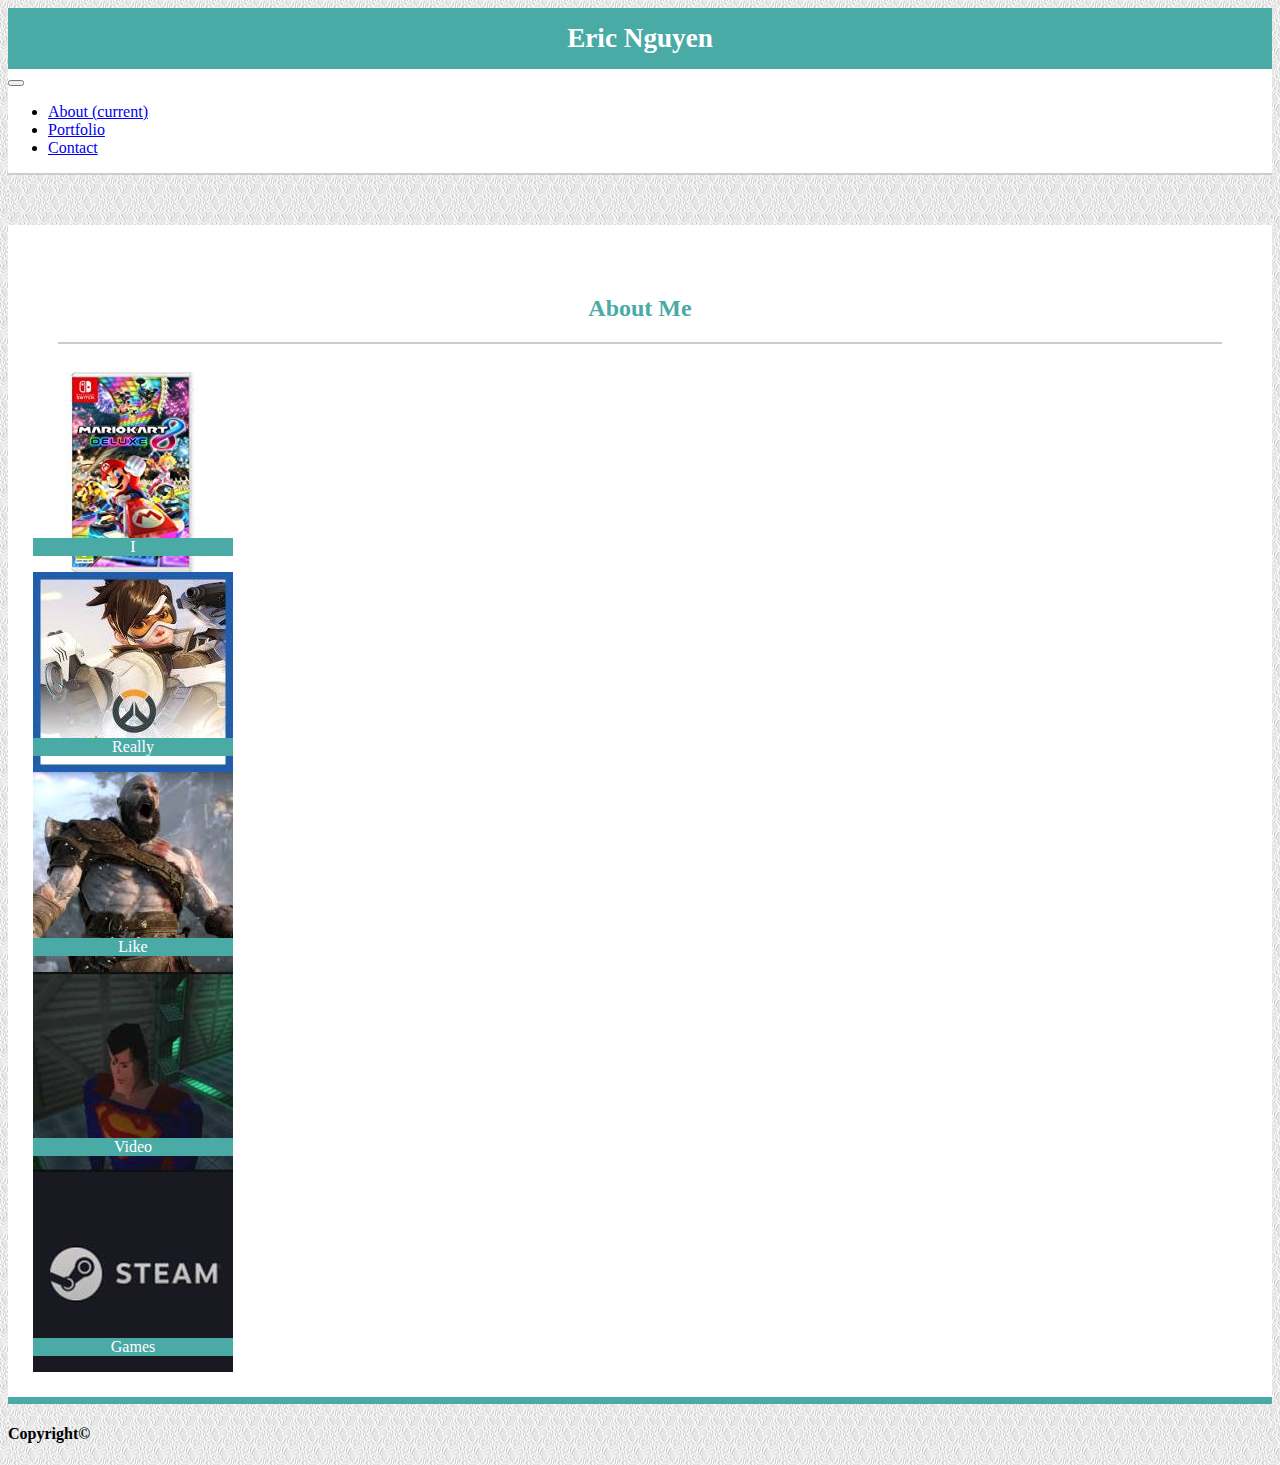
==== index.html @ ad14da13 "final changes" ====
<!DOCTYPE html>
<html>

<head>
    <meta charset="utf-8" />
    <meta http-equiv="X-UA-Compatible" content="IE=edge">
    <title>Index</title>
    <meta name="viewport" content="width=device-width, initial-scale=1">
    <link rel="stylesheet" href="https://stackpath.bootstrapcdn.com/bootstrap/4.1.3/css/bootstrap.min.css" integrity="sha384-MCw98/SFnGE8fJT3GXwEOngsV7Zt27NXFoaoApmYm81iuXoPkFOJwJ8ERdknLPMO"
        crossorigin="anonymous">
    <link rel="stylesheet" type="text/css" href="assets/Css/style.css" />
    <link rel="stylesheet" type="text/css" media="screen" href="main.css" />
</head>

<body>
    <div class="top-container">
        <div class="row">
            <div class="col-md-2">
                <!--empty div to move name over-->
            </div>
            <div class="col-md-2">
                <h1>Eric Nguyen</h1>
            </div>
            <div class="col-md-5">
                <!--empty div class to move the navbar over-->
            </div>
            <div class="col-md-3">
                <nav class="navbar navbar-expand-lg navbar-light">
                    <button class="navbar-toggler" type="button" data-toggle="collapse" data-target="#navbarSupportedContent" aria-controls="navbarSupportedContent"
                        aria-expanded="false" aria-label="Toggle navigation">
                        <span class="navbar-toggler-icon"></span>
                    </button>

                    <div class="collapse navbar-collapse" id="navbarSupportedContent">
                        <ul class="navbar-nav mr-auto">
                            <li class="nav-item active">
                                <a class="nav-link" href="portfolio.html">About
                                    <span class="sr-only">(current)</span>
                                </a>
                            </li>
                            <li class="nav-item">
                                <a class="nav-link" href="#">Portfolio</a>
                            </li>
                            <li class="nav-item">
                                <a class="nav-link" href="contact.html">Contact</a>
                            </li>
                        </ul>
                    </div>
                </nav>
            </div>
        </div>
    </div>
    <div class="jumbotron-fluid">
        <div class="container">
            <div class="container">
                <div class="about-row">
                    <div class="col-md-3 about-col">
                        <h2>About Me</h2>
                    </div>
                </div>
            </div>
            <div class="card-deck d-flex justify-content-center">
                <div class="card">
                    <img class="card-img-top" src="assets/Images/videogame1.jpg" alt="Card image cap">
                    <div class="card-body">
                        <p class="card-text">I</p>
                    </div>
                </div>
                <div class="card">
                    <img class="card-img-top" src="assets/Images/videogame2.jpg" alt="Card image cap">
                    <div class="card-body">
                        <p class="card-text">Really</p>
                    </div>
                </div>
                <div class="card">
                    <img class="card-img-top" src="assets/Images/videogame3.jpg" alt="Card image cap">
                    <div class="card-body">
                        <p class="card-text">Like</p>
                    </div>
                </div>
                <div class="card">
                    <img class="card-img-top" src="assets/Images/videogame4.jpg" alt="Card image cap">
                    <div class="card-body">
                        <p class="card-text">Video</p>
                    </div>
                </div>
                <div class="card">
                    <img class="card-img-top" src="assets/Images/videogame5.jpg" alt="Card image cap">
                    <div class="card-body">
                        <p class="card-text">Games</p>
                    </div>
                </div>
            </div>
        </div>
    </div>
    <nav class="navbar fixed-bottom navbar-light bg-secondary border-top d-flex justify-content-center">
        <h4 class="text-center text-white">Copyright©</h4>
    </nav>
</body>

</html>

<!--Line-height is whats messing up the Bottom portion of the name box-->
---- assets/Css/style.css ----
html{
    min-height: 100%;
    margin: 0;
    background: url("../Images/light_grey_floral_motif.png");
}
body{
    background: url("../Images/light_grey_floral_motif.png");
}
.top-container{
    border-bottom: 2px solid #cccccc;
    margin-bottom: 4%;
    background-color: #ffffff;
}
.background-container{
    height: 90%;
}
.container{
    background-color: #ffffff;
    padding: 25px;
}
h1{
    background: #4aaaa5;
    text-align: center;
    color: #ffffff;
    padding: 10px;
    font-size: 170%;
    margin: 0;
    line-height: 1.5;
}
h2{
    color: #4aaaa5;
    text-align: center;
}
.about-row{
    border-bottom: 2px solid #cccccc;
    margin-bottom: 3px;
}
.about-col{
    background-color: #ffffff;
}
.content-col{
    background-color: #ffffff;
}
img{
    margin-right: 15px;
}
.thumbnail1{
    position: relative;
}
.thumbnail2{
    position: relative;
}
.card-text{
    text-align: center;
    background: #4aaaa5;
    color: #ffffff;
    position: absolute;
    bottom: 0;
    left: 0;
    width: 100%;
}
.card{
    max-height: 200px;
    max-width: 200px;
    position: relative;
}
.border-top{
    border-top: 7px solid !important;
    border-top-color: #4aaaa5 !important;
}
::-webkit-scrollbar { 
    display: none; 
}
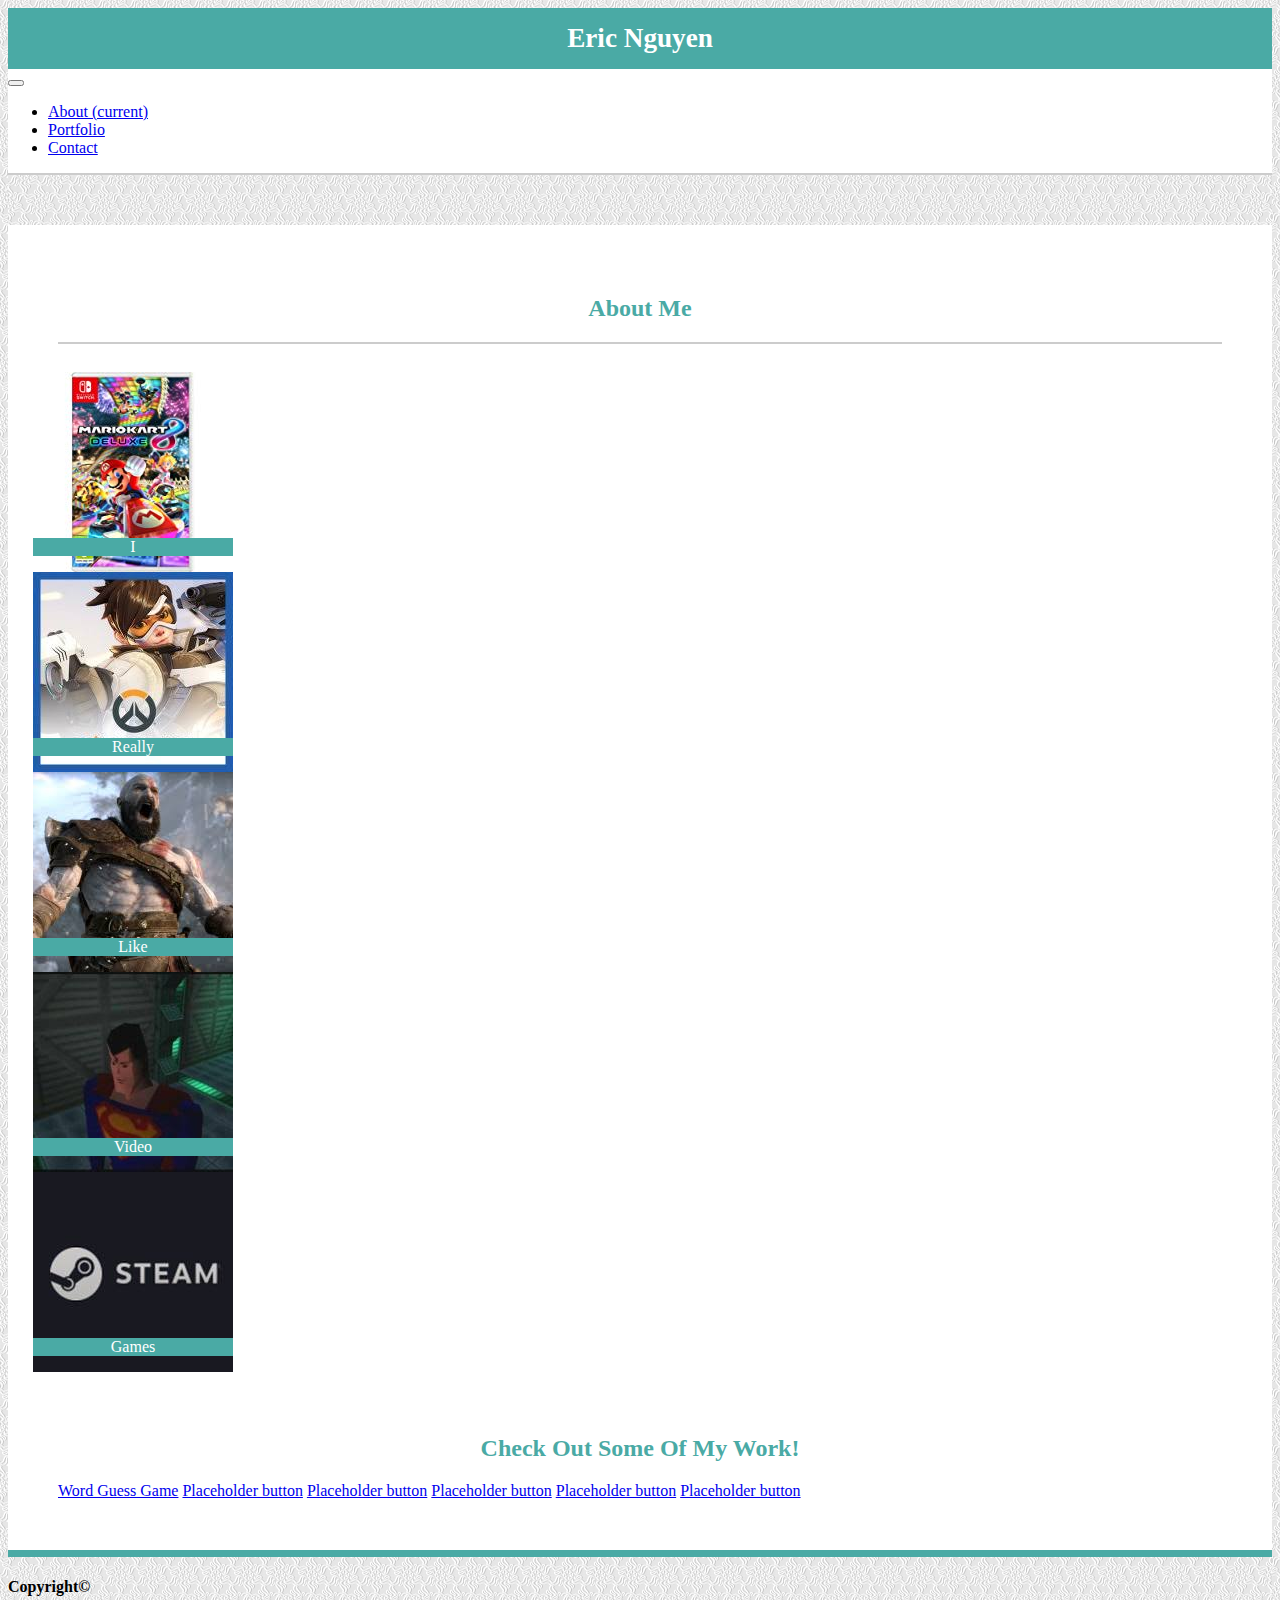
==== commit 8ebae234: "added wordguessgame link" ====
--- a/index.html
+++ b/index.html
@@ -9,7 +9,6 @@
     <link rel="stylesheet" href="https://stackpath.bootstrapcdn.com/bootstrap/4.1.3/css/bootstrap.min.css" integrity="sha384-MCw98/SFnGE8fJT3GXwEOngsV7Zt27NXFoaoApmYm81iuXoPkFOJwJ8ERdknLPMO"
         crossorigin="anonymous">
     <link rel="stylesheet" type="text/css" href="assets/Css/style.css" />
-    <link rel="stylesheet" type="text/css" media="screen" href="main.css" />
 </head>
 
 <body>
@@ -91,6 +90,16 @@
                     </div>
                 </div>
             </div>
+            <br>
+            <div class ="container">
+                <h2>Check Out Some Of My Work!</h2>
+                <a class="btn btn-primary" href="https://enguyen93.github.io/WordGuessGame/" role="button">Word Guess Game</a>
+                <a class="btn btn-primary" href="#" role="button">Placeholder button</a>
+                <a class="btn btn-primary" href="#" role="button">Placeholder button</a>
+                <a class="btn btn-primary" href="#" role="button">Placeholder button</a>
+                <a class="btn btn-primary" href="#" role="button">Placeholder button</a>
+                <a class="btn btn-primary" href="#" role="button">Placeholder button</a>
+            </div>
         </div>
     </div>
     <nav class="navbar fixed-bottom navbar-light bg-secondary border-top d-flex justify-content-center">
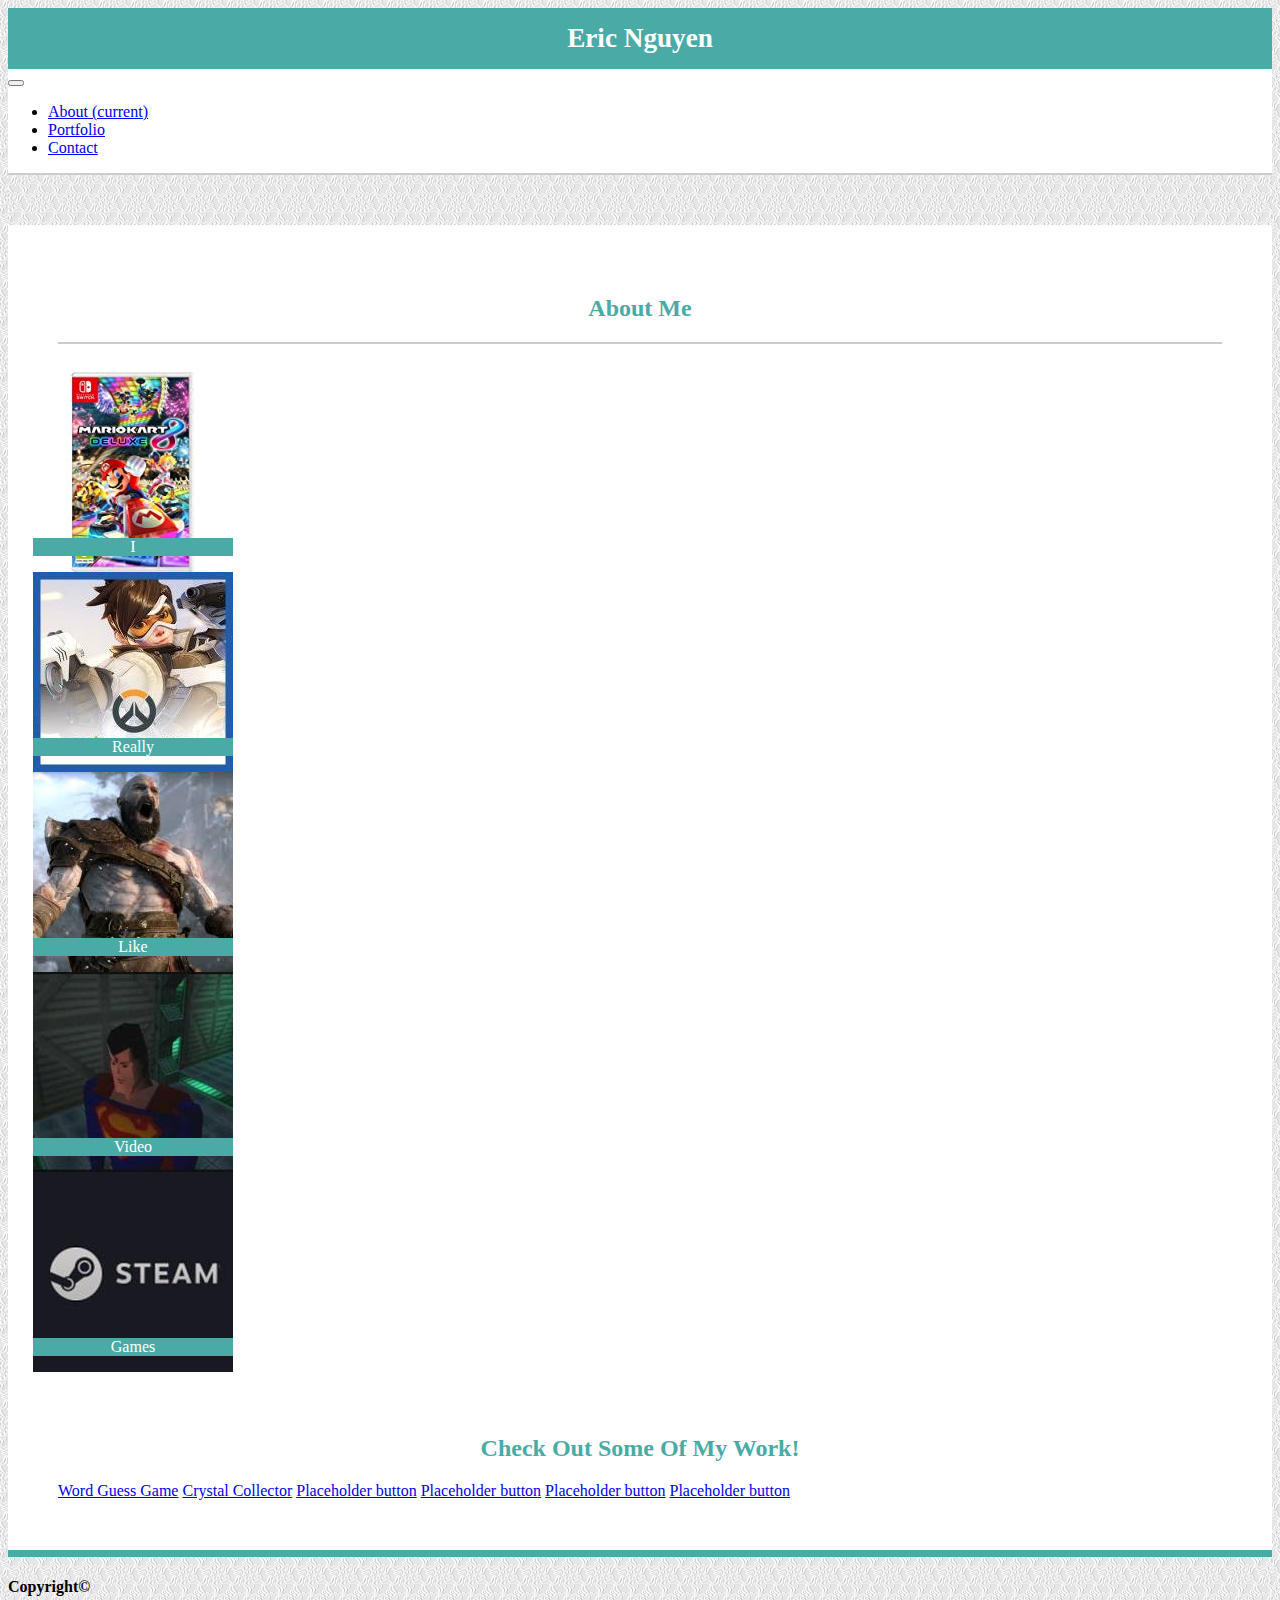
==== commit ed1f83ee: "added crystal collector" ====
--- a/index.html
+++ b/index.html
@@ -94,7 +94,7 @@
             <div class ="container">
                 <h2>Check Out Some Of My Work!</h2>
                 <a class="btn btn-primary" href="https://enguyen93.github.io/WordGuessGame/" role="button">Word Guess Game</a>
-                <a class="btn btn-primary" href="#" role="button">Placeholder button</a>
+                <a class="btn btn-primary" href="https://enguyen93.github.io/unit-4-game/" role="button">Crystal Collector</a>
                 <a class="btn btn-primary" href="#" role="button">Placeholder button</a>
                 <a class="btn btn-primary" href="#" role="button">Placeholder button</a>
                 <a class="btn btn-primary" href="#" role="button">Placeholder button</a>
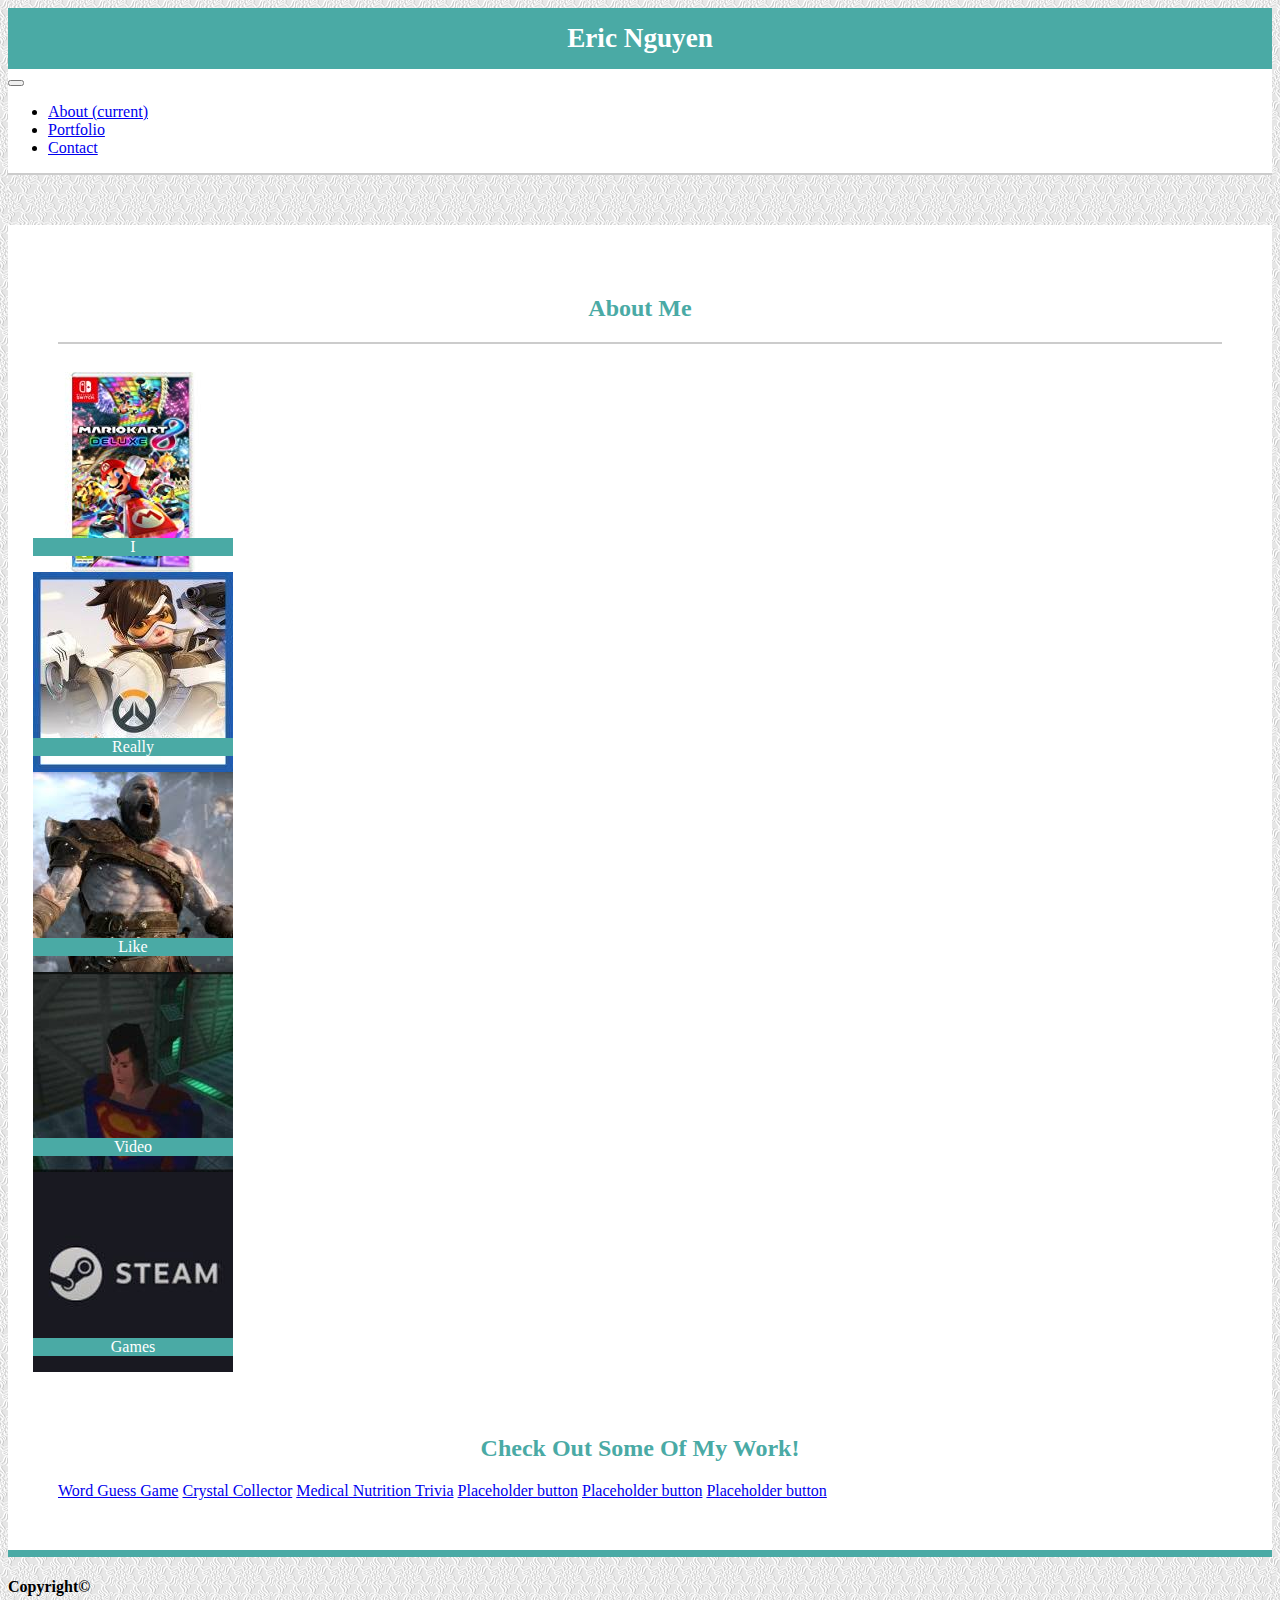
==== commit 64fc1a22: "added trivia game" ====
--- a/index.html
+++ b/index.html
@@ -95,7 +95,7 @@
                 <h2>Check Out Some Of My Work!</h2>
                 <a class="btn btn-primary" href="https://enguyen93.github.io/WordGuessGame/" role="button">Word Guess Game</a>
                 <a class="btn btn-primary" href="https://enguyen93.github.io/unit-4-game/" role="button">Crystal Collector</a>
-                <a class="btn btn-primary" href="#" role="button">Placeholder button</a>
+                <a class="btn btn-primary" href="https://enguyen93.github.io/TriviaGame/" role="button">Medical Nutrition Trivia</a>
                 <a class="btn btn-primary" href="#" role="button">Placeholder button</a>
                 <a class="btn btn-primary" href="#" role="button">Placeholder button</a>
                 <a class="btn btn-primary" href="#" role="button">Placeholder button</a>
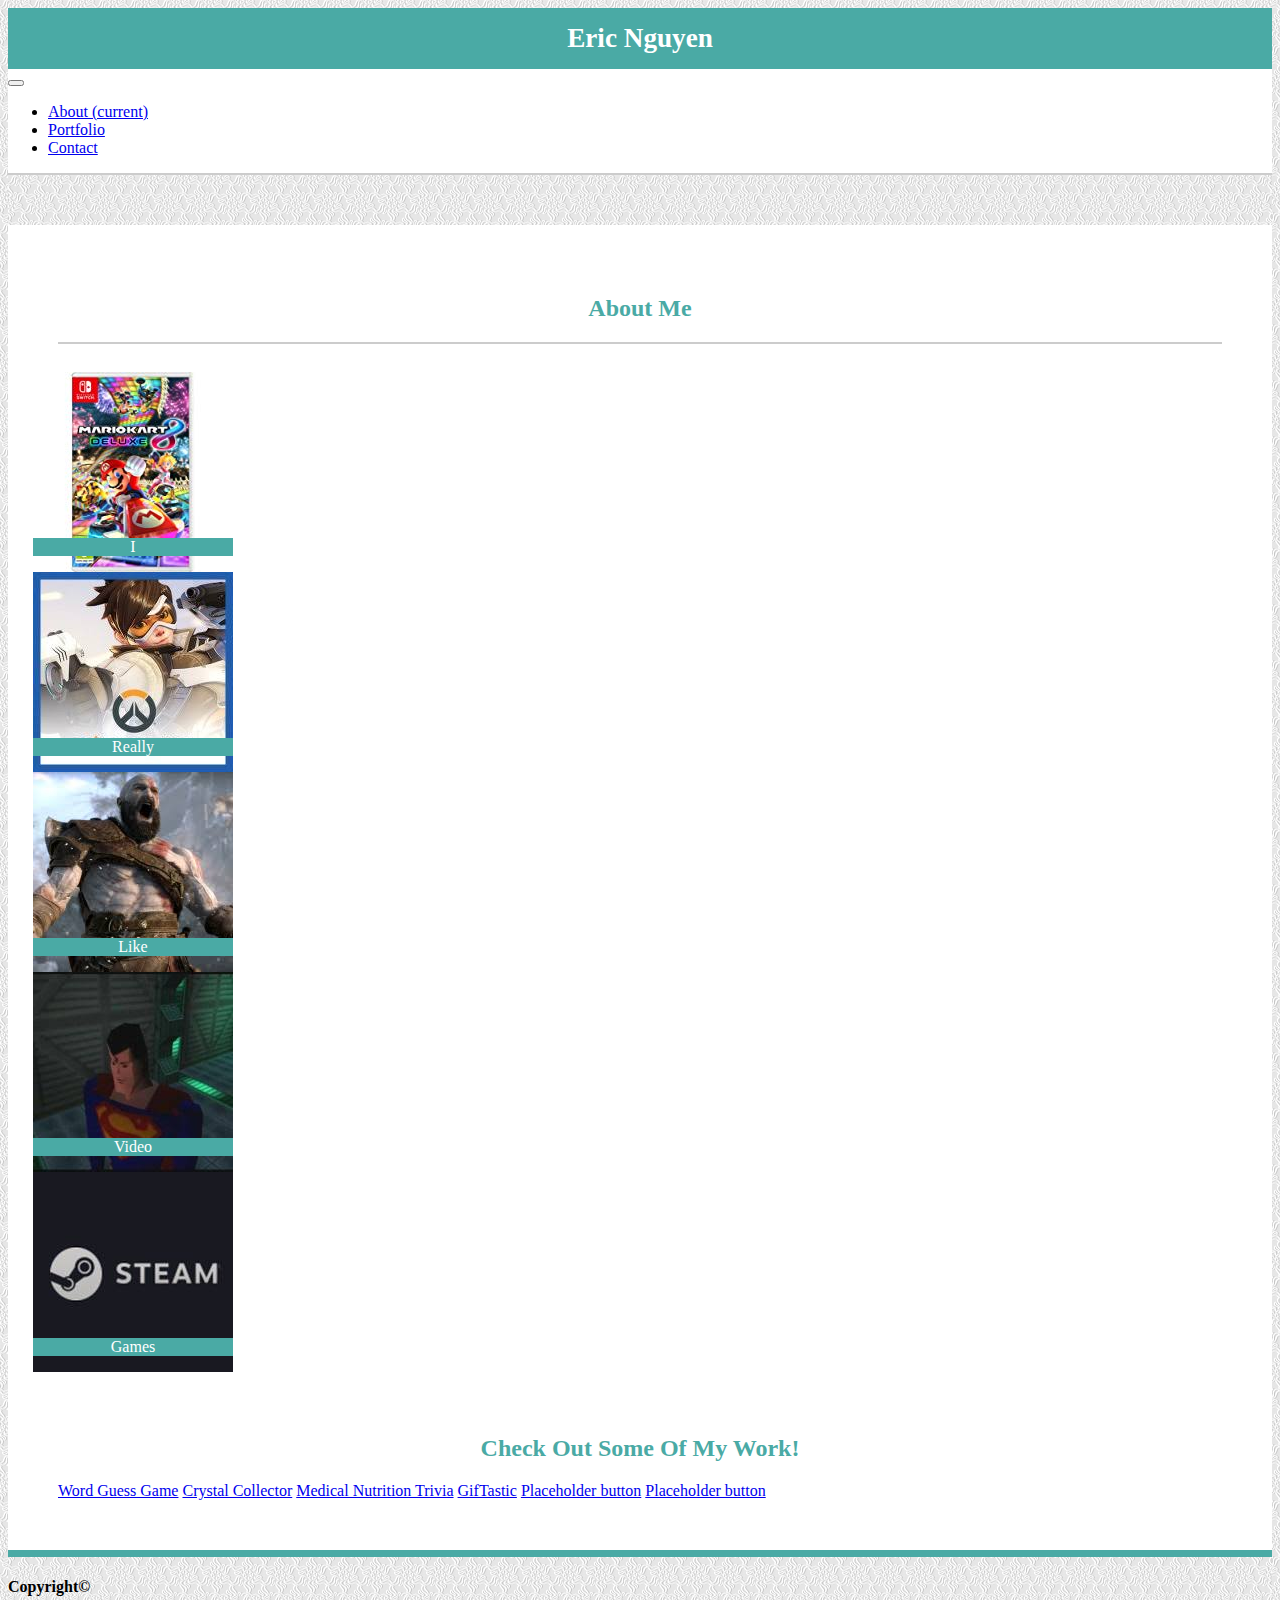
==== commit 71368bfe: "added a link" ====
--- a/index.html
+++ b/index.html
@@ -96,7 +96,7 @@
                 <a class="btn btn-primary" href="https://enguyen93.github.io/WordGuessGame/" role="button">Word Guess Game</a>
                 <a class="btn btn-primary" href="https://enguyen93.github.io/unit-4-game/" role="button">Crystal Collector</a>
                 <a class="btn btn-primary" href="https://enguyen93.github.io/TriviaGame/" role="button">Medical Nutrition Trivia</a>
-                <a class="btn btn-primary" href="#" role="button">Placeholder button</a>
+                <a class="btn btn-primary" href="https://enguyen93.github.io/GifTastic/" role="button">GifTastic</a>
                 <a class="btn btn-primary" href="#" role="button">Placeholder button</a>
                 <a class="btn btn-primary" href="#" role="button">Placeholder button</a>
             </div>
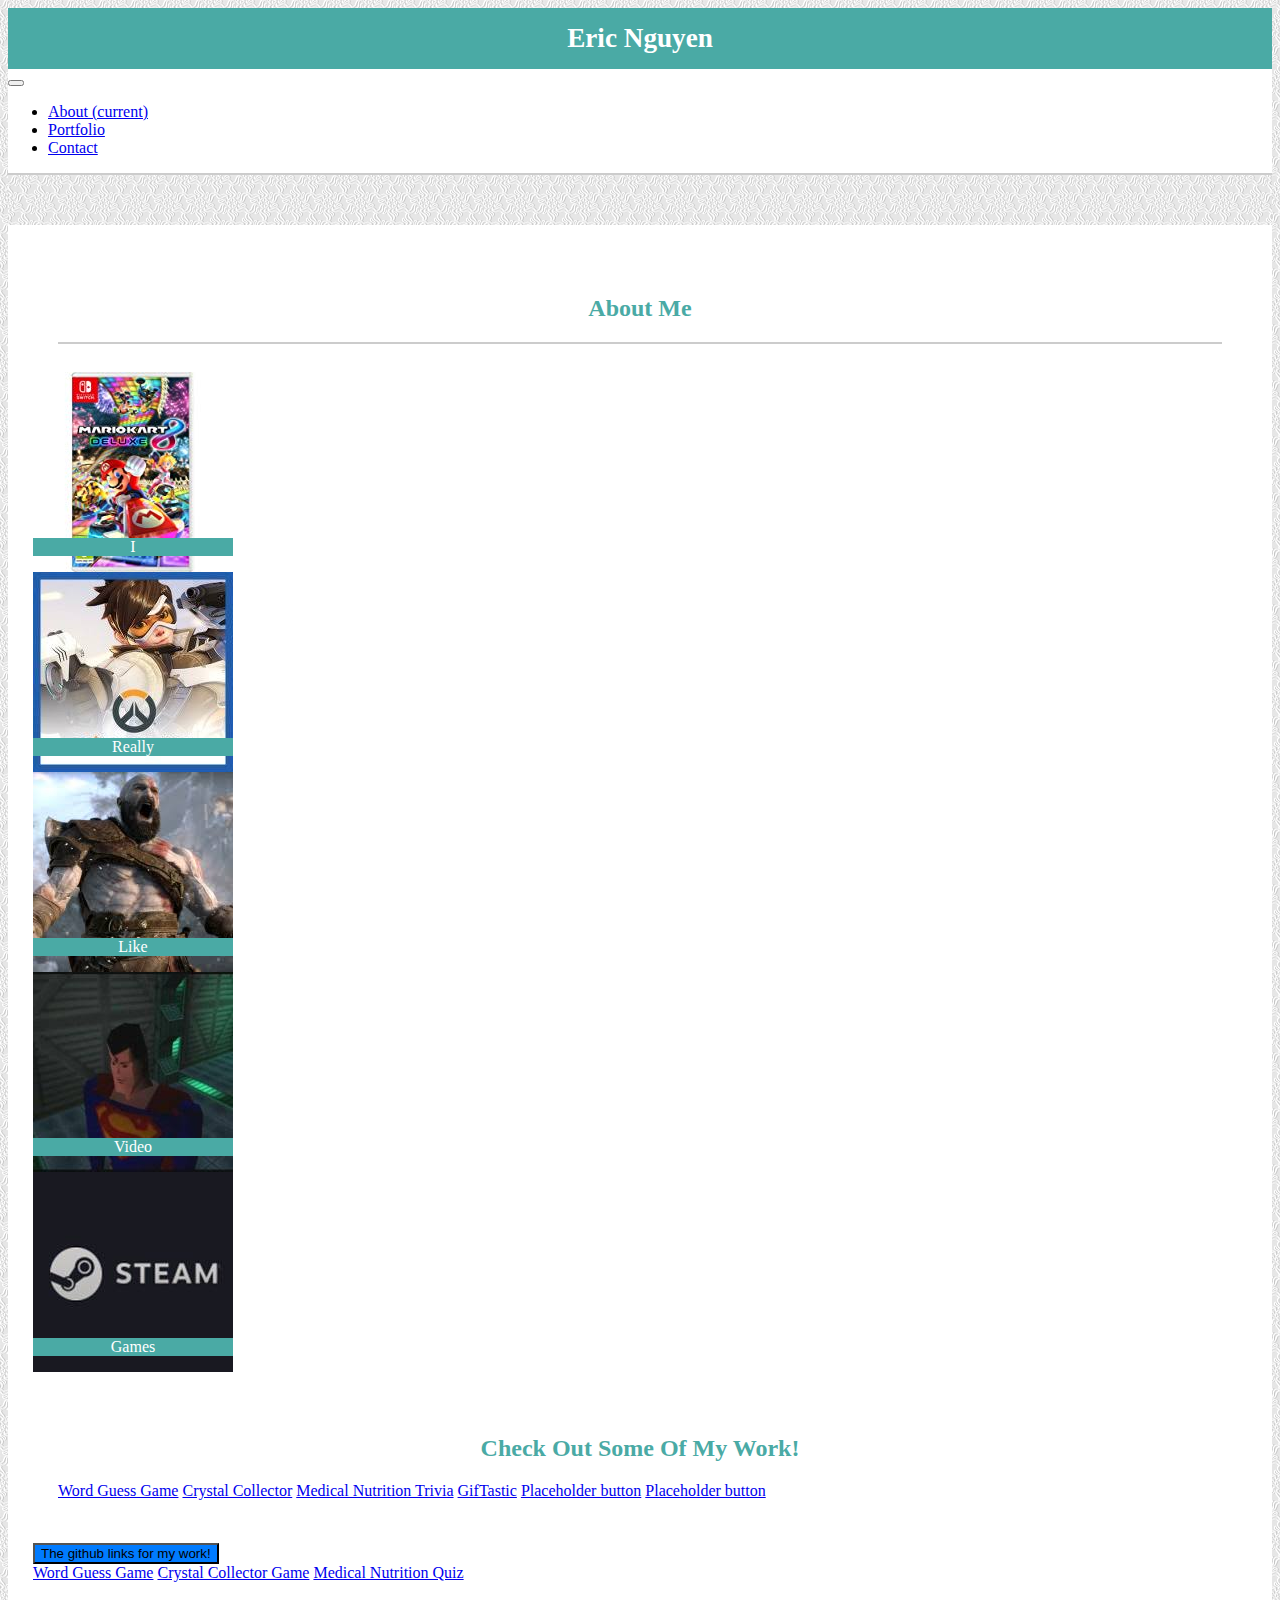
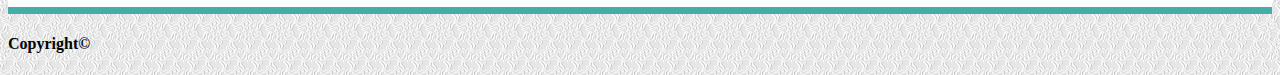
==== commit eef450d9: "updated" ====
--- a/index.html
+++ b/index.html
@@ -25,23 +25,23 @@
             </div>
             <div class="col-md-3">
                 <nav class="navbar navbar-expand-lg navbar-light">
-                    <button class="navbar-toggler" type="button" data-toggle="collapse" data-target="#navbarSupportedContent" aria-controls="navbarSupportedContent"
+                    <button class="navbar-toggler collapsed" type="button" data-toggle="collapse" data-target="#bs-example-navbar-collapse-1"
                         aria-expanded="false" aria-label="Toggle navigation">
                         <span class="navbar-toggler-icon"></span>
                     </button>
 
-                    <div class="collapse navbar-collapse" id="navbarSupportedContent">
-                        <ul class="navbar-nav mr-auto">
-                            <li class="nav-item active">
+                    <div class="collapse navbar-collapse" id="bs-example-navbar-collapse-1">
+                        <ul class="nav navbar-nav navbar-right">
+                            <li class="active">
                                 <a class="nav-link" href="portfolio.html">About
                                     <span class="sr-only">(current)</span>
                                 </a>
                             </li>
                             <li class="nav-item">
-                                <a class="nav-link" href="#">Portfolio</a>
+                                <a class="nav-link" href="index.html">Portfolio</a>
                             </li>
                             <li class="nav-item">
-                                <a class="nav-link" href="contact.html">Contact</a>
+                                <a class="nav-link" href="#">Contact</a>
                             </li>
                         </ul>
                     </div>
@@ -91,20 +91,40 @@
                 </div>
             </div>
             <br>
-            <div class ="container">
+            <div class="container">
                 <h2>Check Out Some Of My Work!</h2>
-                <a class="btn btn-primary" href="https://enguyen93.github.io/WordGuessGame/" role="button">Word Guess Game</a>
-                <a class="btn btn-primary" href="https://enguyen93.github.io/unit-4-game/" role="button">Crystal Collector</a>
-                <a class="btn btn-primary" href="https://enguyen93.github.io/TriviaGame/" role="button">Medical Nutrition Trivia</a>
+                <a class="btn btn-primary" href="https://enguyen93.github.io/WordGuessGame/" role="button">Word Guess
+                    Game</a>
+                <a class="btn btn-primary" href="https://enguyen93.github.io/unit-4-game/" role="button">Crystal
+                    Collector</a>
+                <a class="btn btn-primary" href="https://enguyen93.github.io/TriviaGame/" role="button">Medical
+                    Nutrition Trivia</a>
                 <a class="btn btn-primary" href="https://enguyen93.github.io/GifTastic/" role="button">GifTastic</a>
                 <a class="btn btn-primary" href="#" role="button">Placeholder button</a>
                 <a class="btn btn-primary" href="#" role="button">Placeholder button</a>
             </div>
+            <br>
+            <div class="dropdown" id="githubLinks">
+                <button class="btn btn-secondary dropdown-toggle" type="button" id="dropdownMenuButton" data-toggle="dropdown" aria-haspopup="true" aria-expanded="false">
+                  The github links for my work!
+                </button>
+                <div class="dropdown-menu" aria-labelledby="dropdownMenuButton">
+                  <a class="dropdown-item" href="https://enguyen93.github.io/WordGuessGame/">Word Guess Game</a>
+                  <a class="dropdown-item" href="https://enguyen93.github.io/unit-4-game/">Crystal Collector Game</a>
+                  <a class="dropdown-item" href="https://enguyen93.github.io/TriviaGame/">Medical Nutrition Quiz</a>
+                </div>
+              </div>
         </div>
     </div>
     <nav class="navbar fixed-bottom navbar-light bg-secondary border-top d-flex justify-content-center">
         <h4 class="text-center text-white">Copyright©</h4>
     </nav>
+    <script src="https://code.jquery.com/jquery-3.3.1.slim.min.js" integrity="sha384-q8i/X+965DzO0rT7abK41JStQIAqVgRVzpbzo5smXKp4YfRvH+8abtTE1Pi6jizo"
+        crossorigin="anonymous"></script>
+    <script src="https://cdnjs.cloudflare.com/ajax/libs/popper.js/1.14.3/umd/popper.min.js" integrity="sha384-ZMP7rVo3mIykV+2+9J3UJ46jBk0WLaUAdn689aCwoqbBJiSnjAK/l8WvCWPIPm49"
+        crossorigin="anonymous"></script>
+    <script src="https://stackpath.bootstrapcdn.com/bootstrap/4.1.3/js/bootstrap.min.js" integrity="sha384-ChfqqxuZUCnJSK3+MXmPNIyE6ZbWh2IMqE241rYiqJxyMiZ6OW/JmZQ5stwEULTy"
+        crossorigin="anonymous"></script>
 </body>
 
 </html>
--- a/assets/Css/style.css
+++ b/assets/Css/style.css
@@ -70,4 +70,7 @@
 }
 ::-webkit-scrollbar { 
     display: none; 
+}
+.btn-secondary {
+    background-color: #007bff;
 }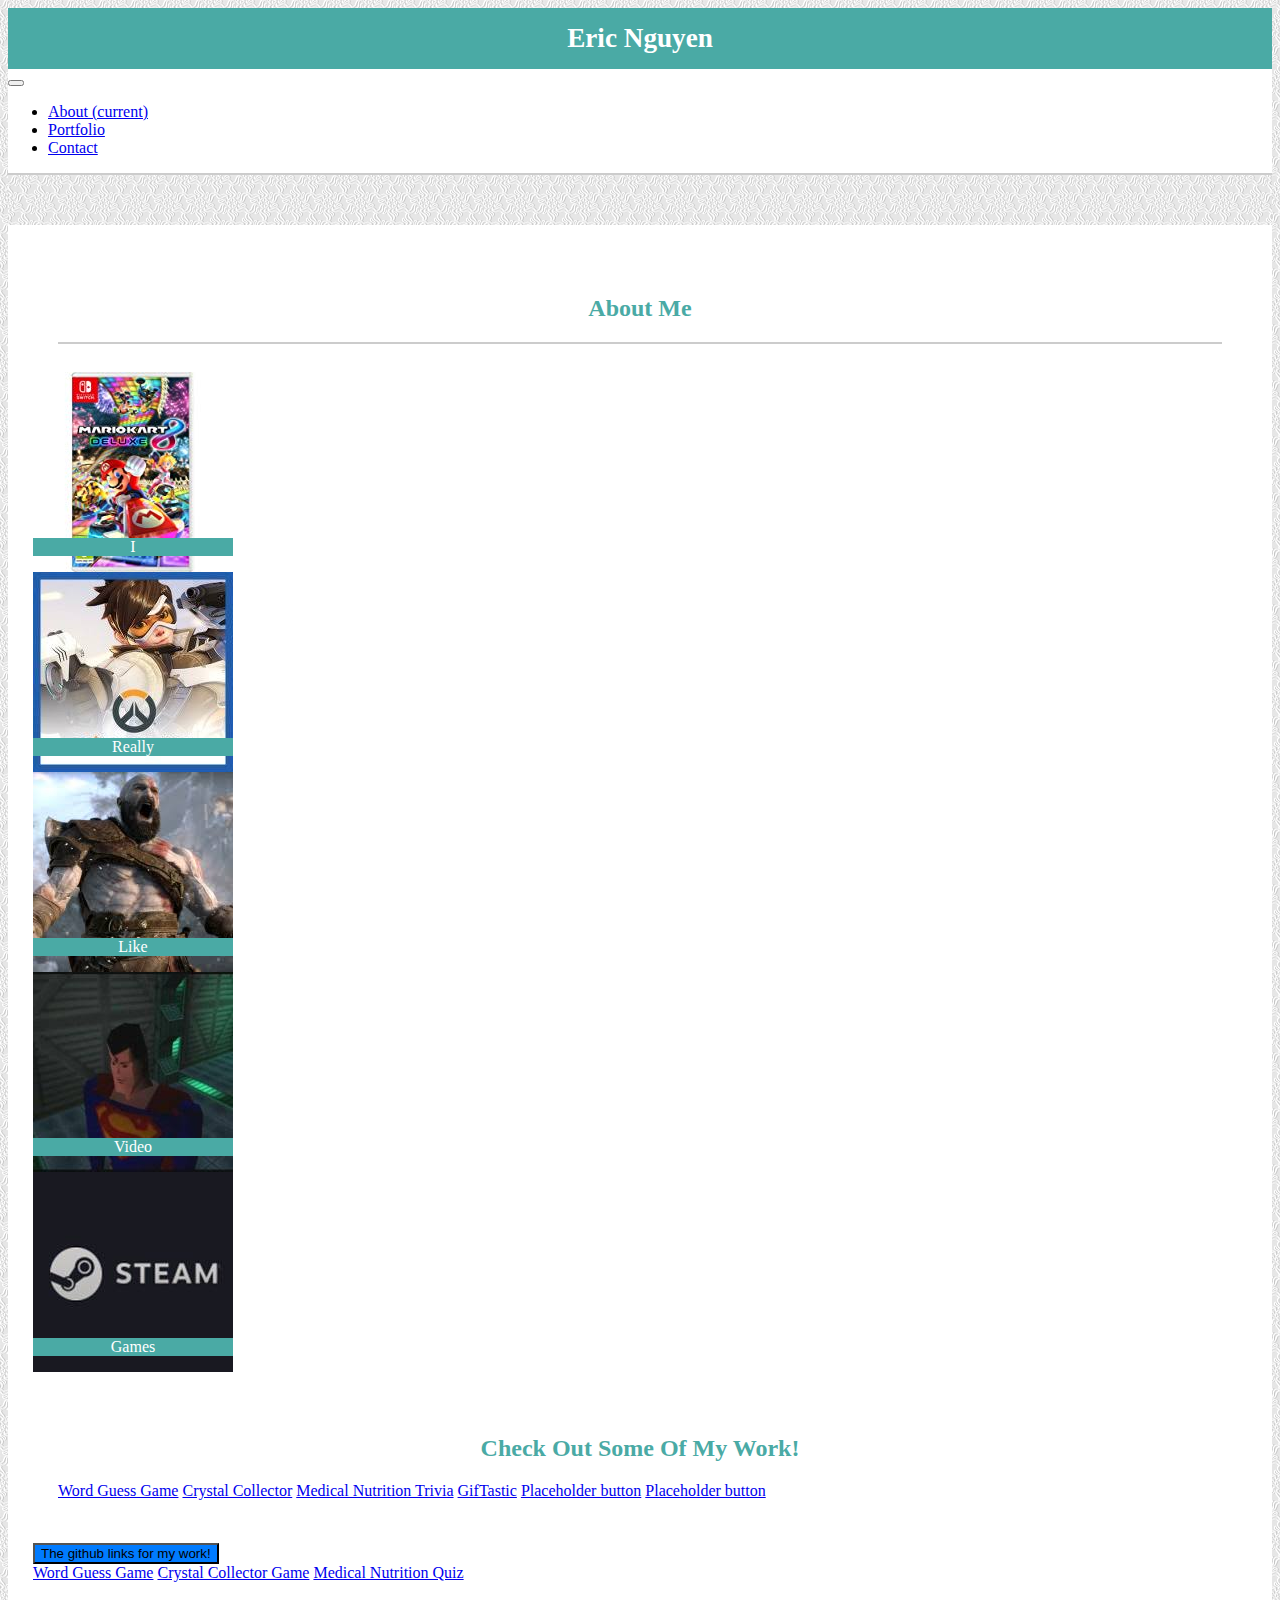
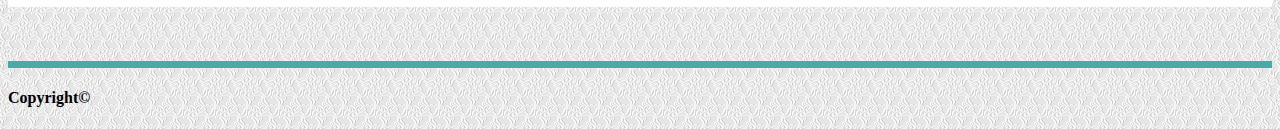
==== commit bc699e7c: "added some space for the dropdown" ====
--- a/index.html
+++ b/index.html
@@ -38,10 +38,10 @@
                                 </a>
                             </li>
                             <li class="nav-item">
-                                <a class="nav-link" href="index.html">Portfolio</a>
+                                <a class="nav-link" href="#">Portfolio</a>
                             </li>
                             <li class="nav-item">
-                                <a class="nav-link" href="#">Contact</a>
+                                <a class="nav-link" href="contact.html">Contact</a>
                             </li>
                         </ul>
                     </div>
@@ -116,6 +116,10 @@
               </div>
         </div>
     </div>
+    <br>
+    <br>
+    <br>
+    
     <nav class="navbar fixed-bottom navbar-light bg-secondary border-top d-flex justify-content-center">
         <h4 class="text-center text-white">Copyright©</h4>
     </nav>
